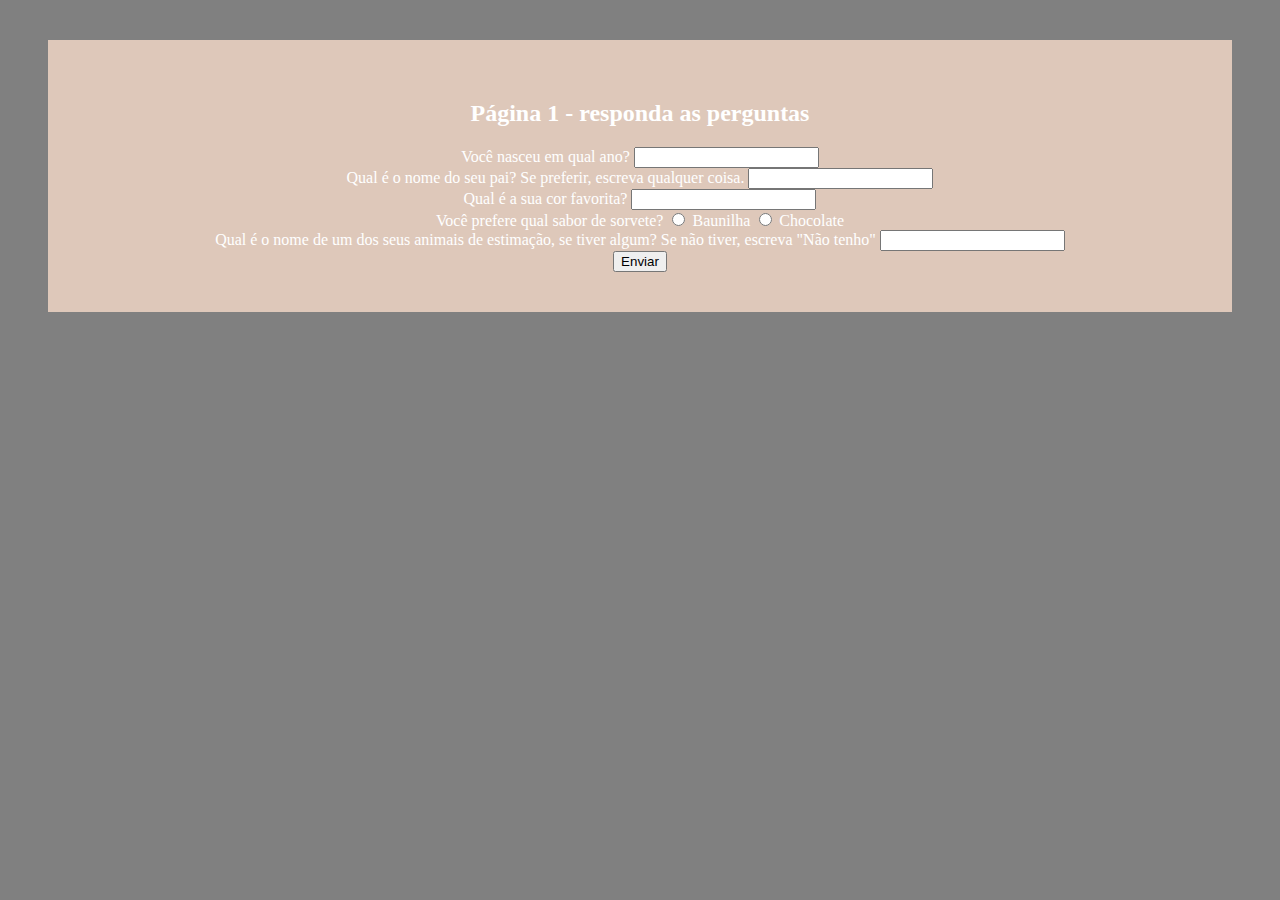
==== pagina_1.html @ 92f04138 "Feat: add page 1 and 2" ====
<!DOCTYPE html>
<html lang="en">
<head>
    <meta charset="UTF-8">
    <meta name="viewport" content="width=device-width, initial-scale=1.0">
    <title>Página 1</title>
    <link rel="stylesheet" href="css/1.css">
</head>
<body>
    <center>
    <form>
        <h2>Página 1 -  responda as perguntas</h2>
        <label for="input">Você nasceu em qual ano?</label>
        <input type="text" minlength="1"><br>
        <label for="input">Qual é o nome do seu pai? Se preferir, escreva qualquer coisa.</label>
        <input type="text" minlength="1"><br>
        <label for="input">Qual é a sua cor favorita?</label>
        <input type="text" minlength="1"><br>
        <label for="sabor">Você prefere qual sabor de sorvete?</label>
            <input type="radio" id="baunilha" name="sabor" value="baunilha">
            <label for="baunilha">Baunilha</label>
            <input type="radio" id="chocolate" name="sabor" value="chocolate">
            <label for="chocolate">Chocolate</label><br>  
        <label for="input">Qual é o nome de um dos seus animais de estimação, se tiver algum? Se não tiver, escreva "Não tenho"</label>
        <input type="text" minlength="1"><br>
        <input type="button" value="Enviar" onclick="window.location.href='pagina_2.html';">
    </form>
</center>
</body>
</html>
---- css/1.css ----
body {
    background-color: grey;
}

form {
    background-color: #DEC8BA;
    color: white;
    padding: 40px;
    margin: 40px;
}
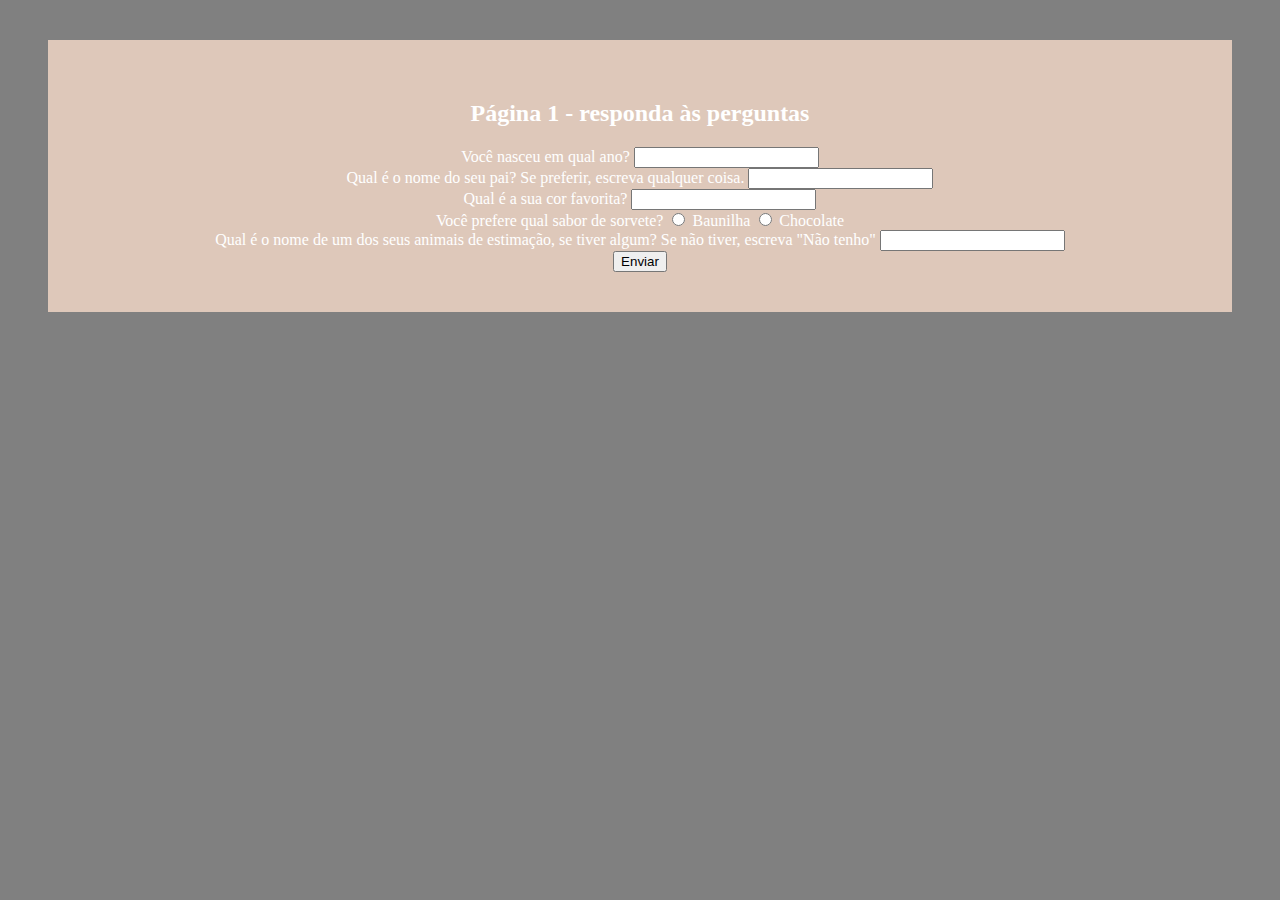
==== commit 8aff9991: "Feat: add page 3" ====
--- a/pagina_1.html
+++ b/pagina_1.html
@@ -1,5 +1,5 @@
 <!DOCTYPE html>
-<html lang="en">
+<html lang="pt-br">
 <head>
     <meta charset="UTF-8">
     <meta name="viewport" content="width=device-width, initial-scale=1.0">
@@ -8,23 +8,33 @@
 </head>
 <body>
     <center>
-    <form>
-        <h2>Página 1 -  responda as perguntas</h2>
+    <form onsubmit="return validateForm()">
+        <h2>Página 1 - responda às perguntas</h2>
         <label for="input">Você nasceu em qual ano?</label>
-        <input type="text" minlength="1"><br>
+        <input type="text" minlength="1" required><br>
         <label for="input">Qual é o nome do seu pai? Se preferir, escreva qualquer coisa.</label>
-        <input type="text" minlength="1"><br>
+        <input type="text" minlength="1" required><br>
         <label for="input">Qual é a sua cor favorita?</label>
-        <input type="text" minlength="1"><br>
+        <input type="text" minlength="1" required><br>
         <label for="sabor">Você prefere qual sabor de sorvete?</label>
-            <input type="radio" id="baunilha" name="sabor" value="baunilha">
+            <input type="radio" id="baunilha" name="sabor" value="baunilha" required>
             <label for="baunilha">Baunilha</label>
-            <input type="radio" id="chocolate" name="sabor" value="chocolate">
+            <input type="radio" id="chocolate" name="sabor" value="chocolate" required>
             <label for="chocolate">Chocolate</label><br>  
         <label for="input">Qual é o nome de um dos seus animais de estimação, se tiver algum? Se não tiver, escreva "Não tenho"</label>
-        <input type="text" minlength="1"><br>
-        <input type="button" value="Enviar" onclick="window.location.href='pagina_2.html';">
+        <input type="text" minlength="1" required><br>
+        <input type="submit" value="Enviar">
     </form>
-</center>
+    </center>
+    <script>
+        function validateForm() {
+            const form = document.querySelector('form');
+            if (form.checkValidity()) {
+                window.location.href = 'pagina_2.html';
+                return false; // Prevent default form submission
+            }
+            return false; // Prevent default form submission if validation fails
+        }
+    </script>
 </body>
 </html>